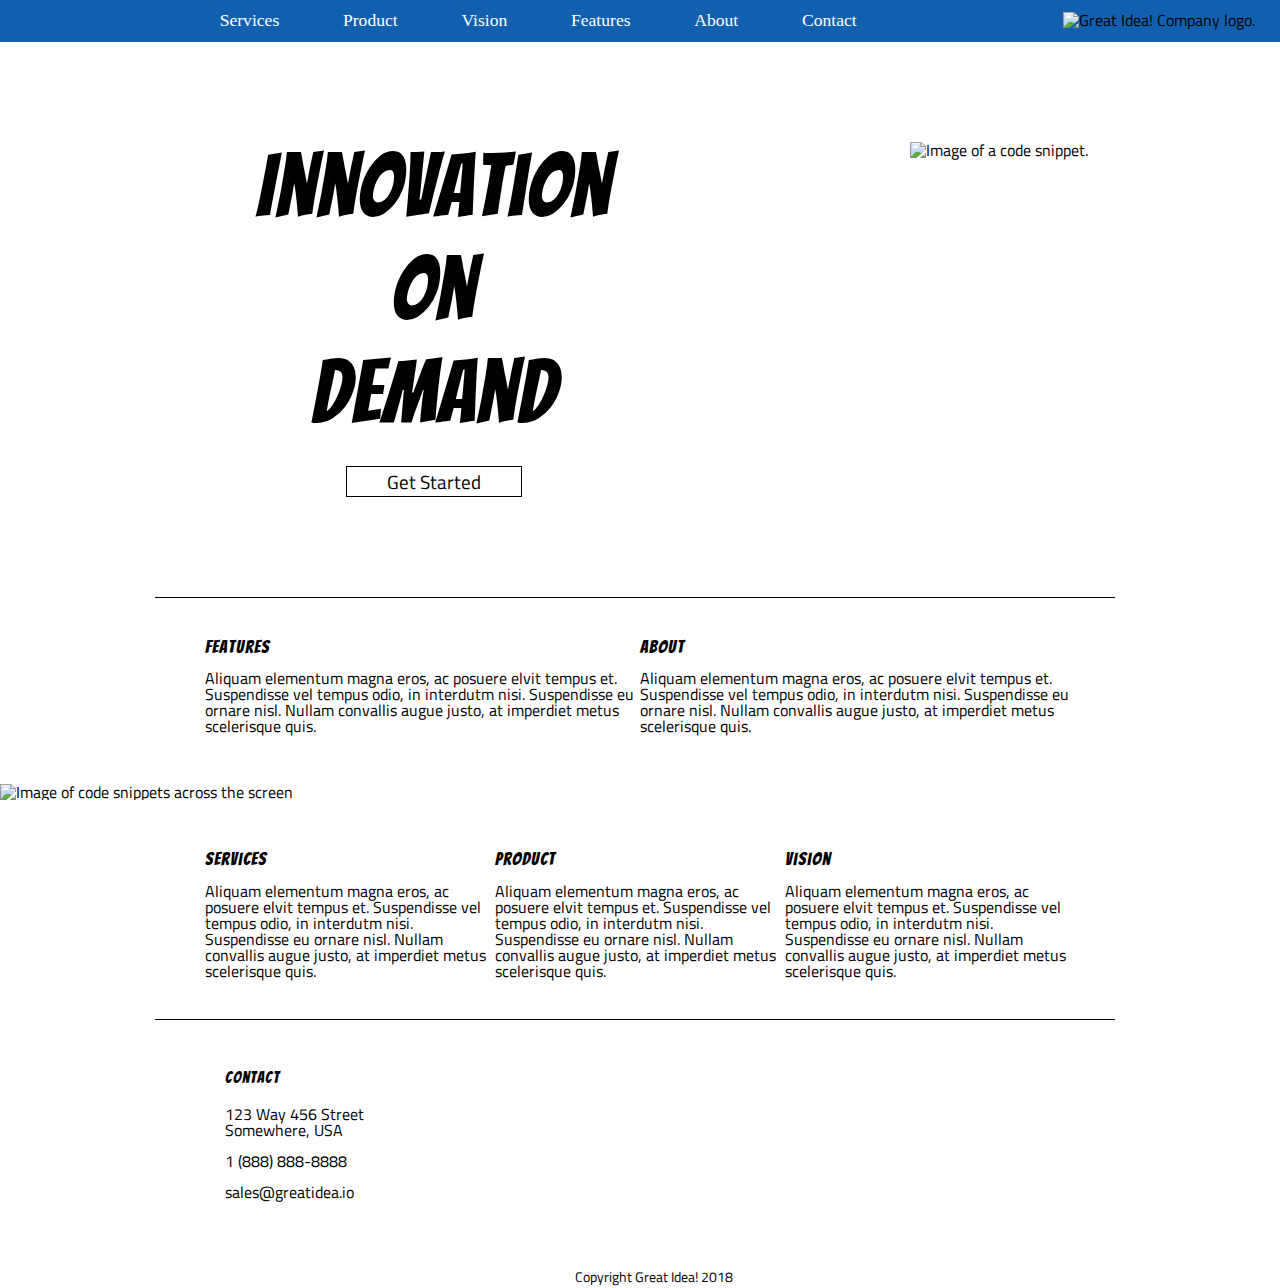
==== great-idea/index.html @ 32820e64 "refactored index.html and index.css to use flexbox" ====
<!doctype html>

<html lang="en">
<head>
  <meta charset="utf-8">

  <title>Great Idea!</title>

  <link href="https://fonts.googleapis.com/css?family=Bangers|Titillium+Web" rel="stylesheet">
  <link rel="stylesheet" href="css/index.css">

  <!--[if lt IE 9]>
    <script src="https://cdnjs.cloudflare.com/ajax/libs/html5shiv/3.7.3/html5shiv.js"></script>
  <![endif]-->
</head>

  <body>

    <header>
      <nav>
        <a href="services.html">Services</a>
        <a href="#">Product</a>
        <a href="#">Vision</a>
        <a href="#">Features</a>
        <a href="#">About</a>
        <a href="#">Contact</a>
      </nav>
      <img class="logo" src="img/logo.png" alt="Great Idea! Company logo.">
    </header>
    
    <section class="title-section">
      <div class="title">
      <h1>Innovation</h1>
      <h1>On</h1>
      <h1>Demand</h1>
      <a href="#" class="button">Get Started</a>
      </div>
      
      <img class="img1" src="img/header-img.png" alt="Image of a code snippet.">
    </section>
    
    <section>
      <div class="line"></div>
      <div class="info1">
        <div class="first-row">
          <h4>Features</h4>
          <p>Aliquam elementum magna eros, ac posuere elvit tempus et. Suspendisse vel tempus odio, in interdutm nisi. Suspendisse eu ornare nisl. Nullam convallis augue justo, at imperdiet metus scelerisque quis.</p>
        </div>
        <div class="second-row">
          <h4>About</h4>
          <p>Aliquam elementum magna eros, ac posuere elvit tempus et. Suspendisse vel tempus odio, in interdutm nisi. Suspendisse eu ornare nisl. Nullam convallis augue justo, at imperdiet metus scelerisque quis.</p>
        </div>
      </div>
      
      <img class="middle-img" src="img/mid-page-accent.jpg" alt="Image of code snippets across the screen">
      
      <div class="info2">
        <div class="col1">
          <h4>Services</h4>
          <p>Aliquam elementum magna eros, ac posuere elvit tempus et. Suspendisse vel tempus odio, in interdutm nisi. Suspendisse eu ornare nisl. Nullam convallis augue justo, at imperdiet metus scelerisque quis.</p>
        </div>
        <div class="col2">
          <h4>Product</h4>
          <p>Aliquam elementum magna eros, ac posuere elvit tempus et. Suspendisse vel tempus odio, in interdutm nisi. Suspendisse eu ornare nisl. Nullam convallis augue justo, at imperdiet metus scelerisque quis.</p>
        </div>
        <div class="col3">
          <h4>Vision</h4>
          <p>Aliquam elementum magna eros, ac posuere elvit tempus et. Suspendisse vel tempus odio, in interdutm nisi. Suspendisse eu ornare nisl. Nullam convallis augue justo, at imperdiet metus scelerisque quis.</p>
        </div>
      </div>
      <div class="line2"></div>
    </section> 
    <footer>
      <h5>Contact</h5>
      <p class="address1">123 Way 456 Street</p>
      <p class="address2">Somewhere, USA</p>
      <p class="address3">1 (888) 888-8888</p>
      <p class="address4">sales@greatidea.io</p>

      <p class="copyright">Copyright Great Idea! 2018</p>
    </footer>
      
    
  </body>
</html>
---- great-idea/css/index.css ----
/* http://meyerweb.com/eric/tools/css/reset/ 
   v2.0 | 20110126
   License: none (public domain)
*/

html, body, div, span, applet, object, iframe,
h1, h2, h3, h4, h5, h6, p, blockquote, pre,
a, abbr, acronym, address, big, cite, code,
del, dfn, em, img, ins, kbd, q, s, samp,
small, strike, strong, sub, sup, tt, var,
b, u, i, center,
dl, dt, dd, ol, ul, li,
fieldset, form, label, legend,
table, caption, tbody, tfoot, thead, tr, th, td,
article, aside, canvas, details, embed, 
figure, figcaption, footer, header, hgroup, 
menu, nav, output, ruby, section, summary,
time, mark, audio, video {
	margin: 0;
	padding: 0;
	border: 0;
	font-size: 100%;
	font: inherit;
	vertical-align: baseline;
}
/* HTML5 display-role reset for older browsers */
article, aside, details, figcaption, figure, 
footer, header, hgroup, menu, nav, section {
	display: block;
}
body {
	line-height: 1;
}
ol, ul {
	list-style: none;
}
blockquote, q {
	quotes: none;
}
blockquote:before, blockquote:after,
q:before, q:after {
	content: '';
	content: none;
}
table {
	border-collapse: collapse;
	border-spacing: 0;
}

/* Set every element's box-sizing to border-box */
* {
    box-sizing: border-box;
}

html, body {
    height: 100%;
    font-family: 'Titillium Web', sans-serif;
}

h1, h2, h3, h4, h5 {
    font-family: 'Bangers', cursive;
    letter-spacing: 1px;
    margin-bottom: 15px;
}

/**************************************************************************************************/

header {
	width: 100%;
	display: flex;
	padding: 12px;
	background-color: #1160B0;
	/* position: fixed; */
	justify-content: space-between;
}
nav {
	display: flex;
	align-items: center;
	justify-content: flex-start;
	margin-left: 14%;
}
nav a {
	margin: 0 10%;
	text-decoration: none;
	color: white;
	font-family: 'Odibee Sans', cursive;
	font-size: 1.1rem;
}
.logo {
	margin: 0 1%;
}

/**************************************************************************************************/

.title-section {
	display: flex;
	/* max-width: 100%; */
	margin: 100px 0;
	justify-content: space-between;
	/* height: 70vh; */
}
.title-section .title {
	/* display: flex; */
	text-align: center;
	justify-content: center;
	margin-left: 20%;
}
.title h1 {
	font-size: 5.5rem;
	/* margin-bottom: 0; */
	
}
.title a {
	display: inline-block;
	margin-top: 15px;
}
.button {
	text-decoration: none;
	padding: 5px 40px;
	border: 1px solid black;
	color: black;
	font-size: 1.2rem;
	text-align: center;
}
.title-section .img1 {
	margin-right: 15%;
}

/**************************************************************************************************/

section .info1 {
	display: flex;
	width: 100%;
	text-align: center;
	margin: 40px 0 50px 0;
	justify-content: center;
}
section .info1 h4 {
	text-align: left;
	font-size: 1.1rem;
}
section .info1 p { 
	display: flex;
	max-width: 435px;
	text-align: left;
	font-size: 1rem;
}
.middle-img {
	display: block;
	margin: 0 auto;
}

section .info2 {
	display: flex;
	width: 100%;
	text-align: center;
	margin-top: 50px;
	justify-content: center;
}
section .info2 h4 {
	text-align: left;
	font-size: 1.1rem;
}
section .info2 p { 
	display: flex;
	max-width: 290px;
	text-align: left;
	font-size: 1rem;
}

/**************************************************************************************************/

footer {
	margin: 50px 0 0 225px;
}
footer h5 {
	margin-bottom: 20px;
}
footer .address3 {
	margin: 15px 0;
}
footer .copyright {
	
	font-size: .9rem;
	margin: 70px 0 40px 350px;
}

/**************************************************************************************************/

.line {
	margin: 100px 0 0 155px;
	width: 75%;
	border-bottom: 1px solid black;
}
.line2 {
	margin: 40px 0 0 155px;
	width: 75%;
	border-bottom: 1px solid black;
}
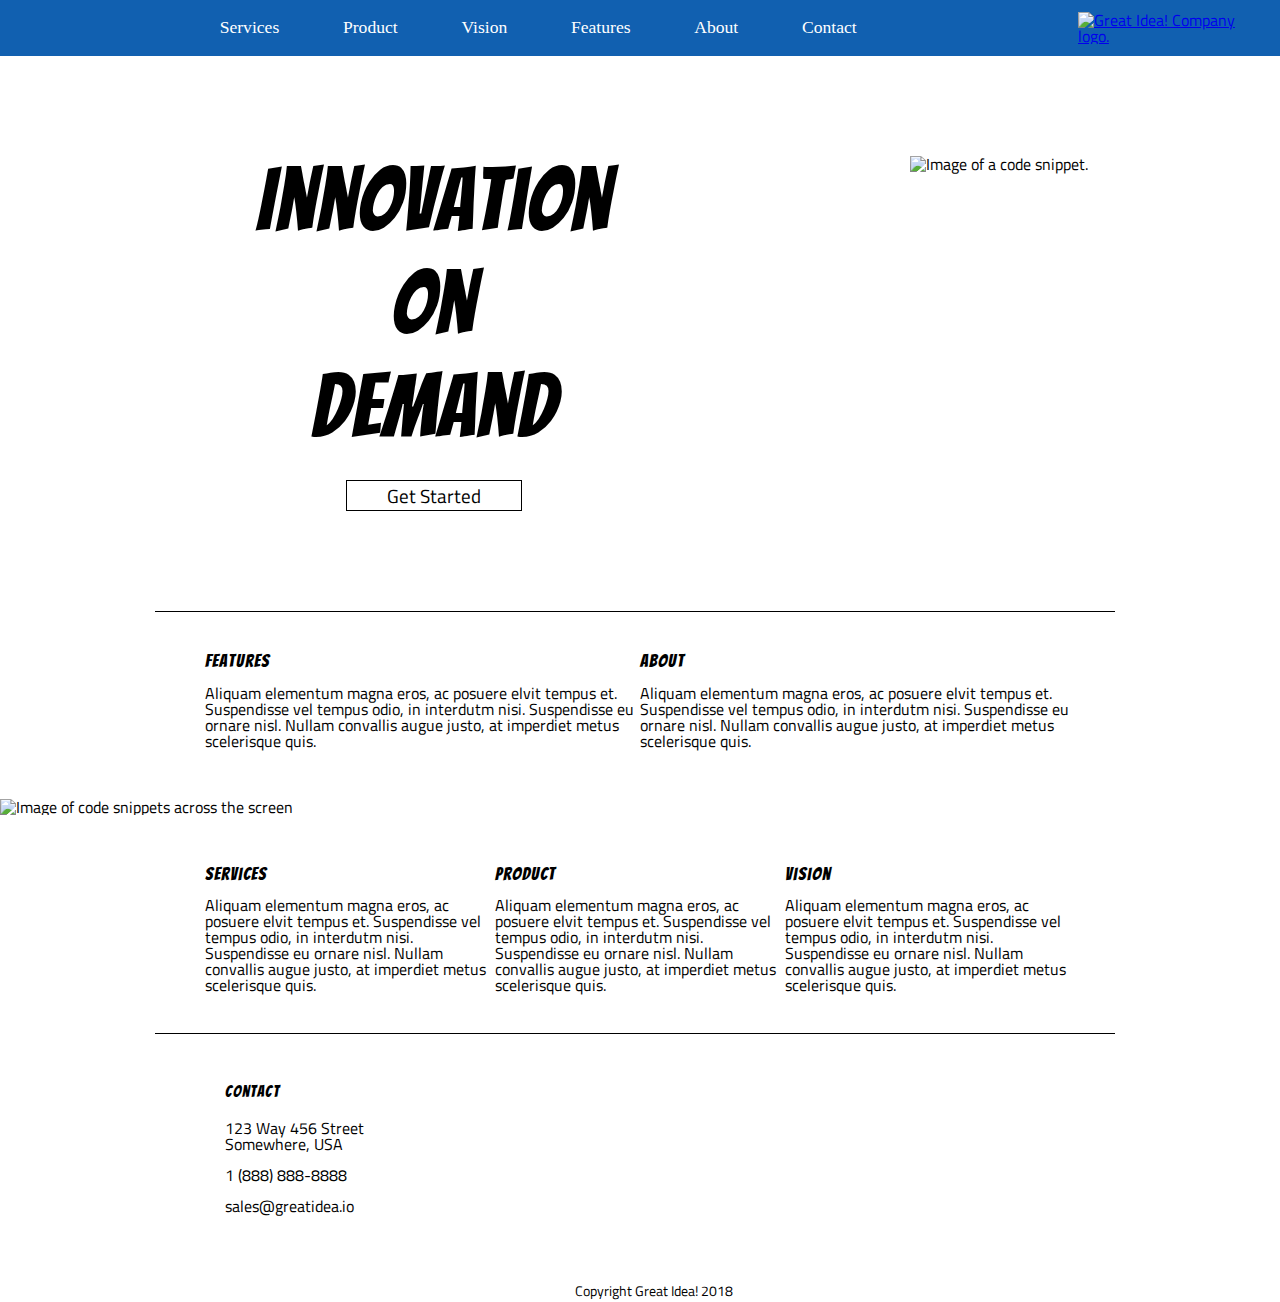
==== commit ccaade9b: "added and styled a contact page" ====
--- a/great-idea/index.html
+++ b/great-idea/index.html
@@ -23,9 +23,9 @@
         <a href="#">Vision</a>
         <a href="#">Features</a>
         <a href="#">About</a>
-        <a href="#">Contact</a>
+        <a href="contact.html">Contact</a>
       </nav>
-      <img class="logo" src="img/logo.png" alt="Great Idea! Company logo.">
+      <a href="index.html"><img class="logo" src="img/logo.png" alt="Great Idea! Company logo."></a>
     </header>
     
     <section class="title-section">
--- a/great-idea/css/index.css
+++ b/great-idea/css/index.css
@@ -63,14 +63,13 @@
     margin-bottom: 15px;
 }
 
-/**************************************************************************************************/
+/***********************************************************************************************/
 
 header {
 	width: 100%;
 	display: flex;
 	padding: 12px;
 	background-color: #1160B0;
-	/* position: fixed; */
 	justify-content: space-between;
 }
 nav {
@@ -90,7 +89,7 @@
 	margin: 0 1%;
 }
 
-/**************************************************************************************************/
+/***********************************************************************************************/
 
 .title-section {
 	display: flex;
@@ -126,7 +125,7 @@
 	margin-right: 15%;
 }
 
-/**************************************************************************************************/
+/***********************************************************************************************/
 
 section .info1 {
 	display: flex;
@@ -168,7 +167,7 @@
 	font-size: 1rem;
 }
 
-/**************************************************************************************************/
+/***********************************************************************************************/
 
 footer {
 	margin: 50px 0 0 225px;
@@ -185,7 +184,7 @@
 	margin: 70px 0 40px 350px;
 }
 
-/**************************************************************************************************/
+/***********************************************************************************************/
 
 .line {
 	margin: 100px 0 0 155px;
@@ -196,4 +195,155 @@
 	margin: 40px 0 0 155px;
 	width: 75%;
 	border-bottom: 1px solid black;
+}
+
+/*************************************************************************************************
+SERVICES PAGE
+*************************************************************************************************/
+.header-img {
+	display: flex;
+	justify-content: center;
+	margin: 3% 0;
+}
+
+.services-header-img {
+	width: 80%;
+}
+.services-heading {
+	margin-left: 10%;
+}
+.services-heading h3 {
+	font-size: 1.5rem;
+}
+.services-heading p {
+	/* width: 1125px; */
+	width: 90%;
+	font-size: 1.2rem;
+}
+/***********************************************************************************************/
+.line3 {
+	display: flex;
+	justify-content: center;
+	margin: 40px 0 40px 135px;
+	width: 80%;
+	border-bottom: 1px solid black;
+}
+.line4 {
+	margin: 40px 0 40px 135px;
+	width: 80%;
+	border-bottom: 1px solid black;
+}
+/***********************************************************************************************/
+#services-info {
+	/* width: 1125px; */
+	display: flex;
+	flex-wrap: wrap;
+	justify-content: center;
+}
+#services-info .services-box {
+	width: 525px;
+	height: 275px;
+	border: 1px solid;
+	background-color: gainsboro;
+	margin: 2%;
+}
+#services-info .services-box h4 {
+	padding: 25px 25px 0 25px;
+	font-size: 1.3rem;
+}
+#services-info .services-box p {
+	padding: 25px 25px 25px; 
+	line-height: 1.2;
+	font-size: 1.1rem;
+}
+#services-info .services-box a {
+	border: 1px solid;
+	text-decoration: none;
+	color: black;
+	background-color: white;
+	border-radius: 5px;
+	padding: 5px 30px;
+	font-size: .8rem;
+	margin-left: 25px;
+}
+#services-info .services-box .button {
+	border: 1px solid;
+}
+
+/***********************************************************************************************/
+
+#facts-section {
+	display: flex;
+	/* width: 1125px; */
+	justify-content: space-around;
+}
+#facts-section .some-facts {
+	width: 400px;
+}
+#facts-section .some-facts h4 {
+	font-size: 1.3rem;
+}
+#facts-section .some-facts p {
+	line-height: 1.2;
+	font-size: 1.1rem;
+}
+#facts-section .some-facts ul {
+	margin-top: 25px;
+	list-style: square;
+	margin-left: 5%;
+}
+#facts-section .some-facts li {
+	font-size: 1.1rem;
+	margin-top: 12px;
+}
+
+/*************************************************************************************************
+Contact PAGE
+*************************************************************************************************/
+#contact-us {
+	width: 1000px;
+	margin: 5% auto;
+	/* background-color: red; */
+	padding: 10% 0;
+	border: 2px solid;
+	background-color: gainsboro;
+}
+#contact-us h1 {
+	display: flex;
+	justify-content: center;
+	font-size: 5rem;
+	/* font-family: 'Odibee Sans', cursive; */
+}
+#contact-us h6 {
+	font-size: 1.3rem;
+	font-weight: 600;
+}
+#contact-us p {
+	display: flex;
+	justify-content: center;
+	font-size: 1.5rem;
+	line-height: 1.4;
+}
+#contact-us .input-name {
+	margin: 50px 0 30px 130px;
+} 
+#contact-us .input-email {
+	margin: 50px 0 30px 130px;
+} 
+#contact-us .message {
+	margin: 50px 0 30px 130px;
+} 
+
+.input {
+	height: 50px;
+	font-size: 1rem;
+	margin-top: 2%;
+}
+.message1 {
+	margin-bottom: 2%;
+	
+}
+.textarea {
+	
+	font-size: 1.3rem;
 }